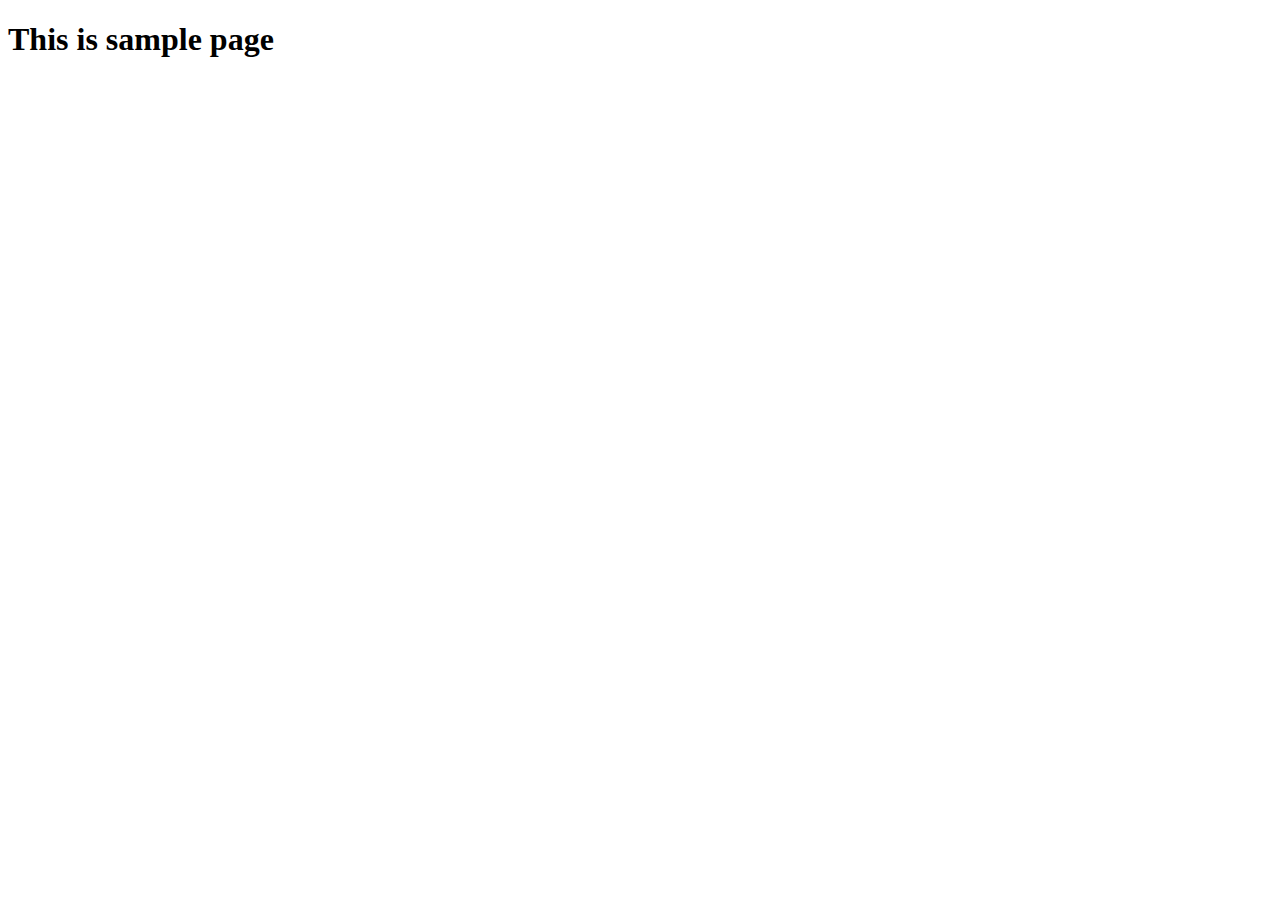
==== index.html @ 194c75ec "This is my first commit of the day" ====
<!DOCTYPE html>
<html lang="en">
<head>
    <meta charset="UTF-8">
    <meta name="viewport" content="width=device-width, initial-scale=1.0">
    <title>Example</title>
</head>
<body>

    <h1>This is sample page</h1>
    
</body>
</html>
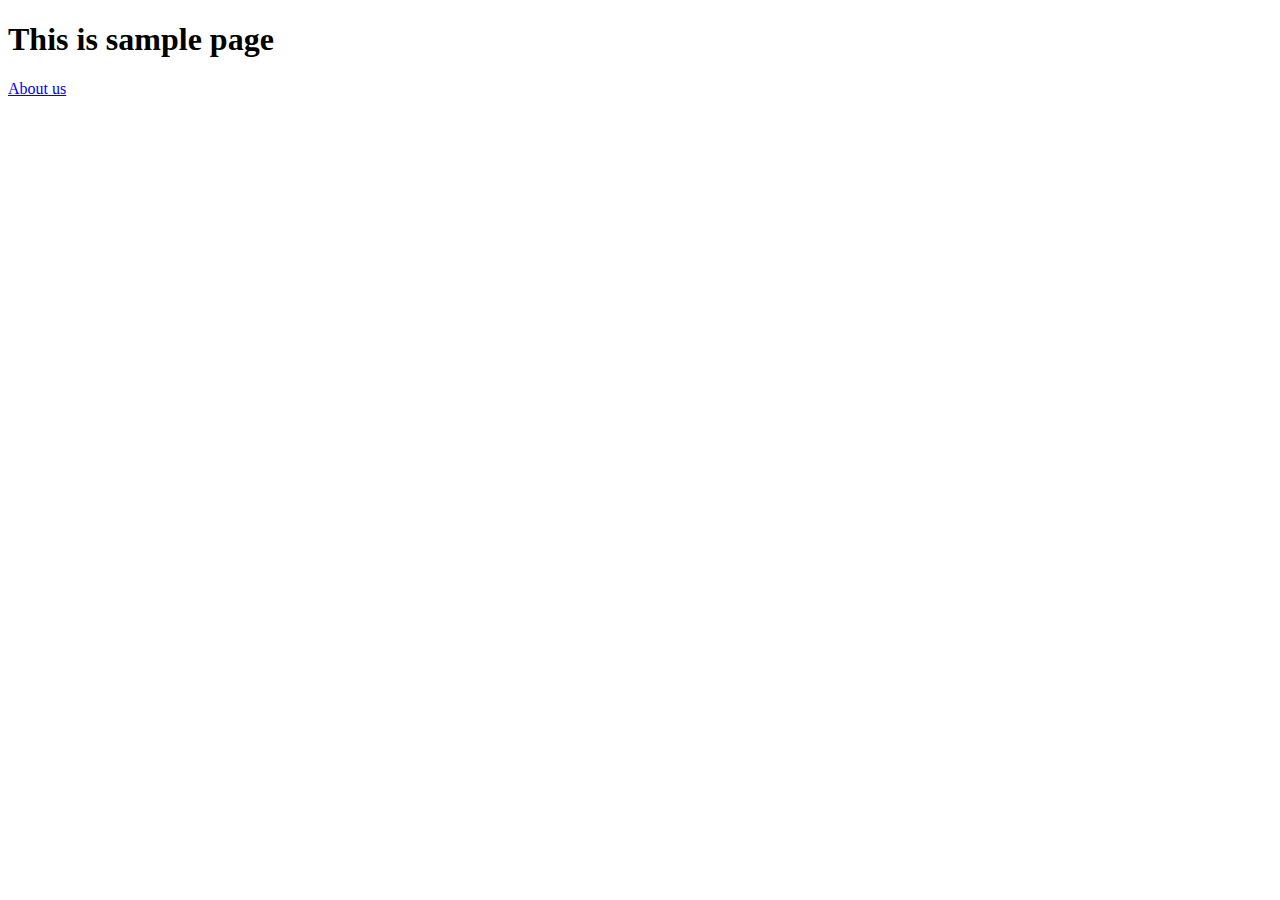
==== commit b95ecce4: "My second commit of the day" ====
--- a/index.html
+++ b/index.html
@@ -8,6 +8,7 @@
 <body>
 
     <h1>This is sample page</h1>
+    <a href="./about-us.html">About us</a>
     
 </body>
 </html>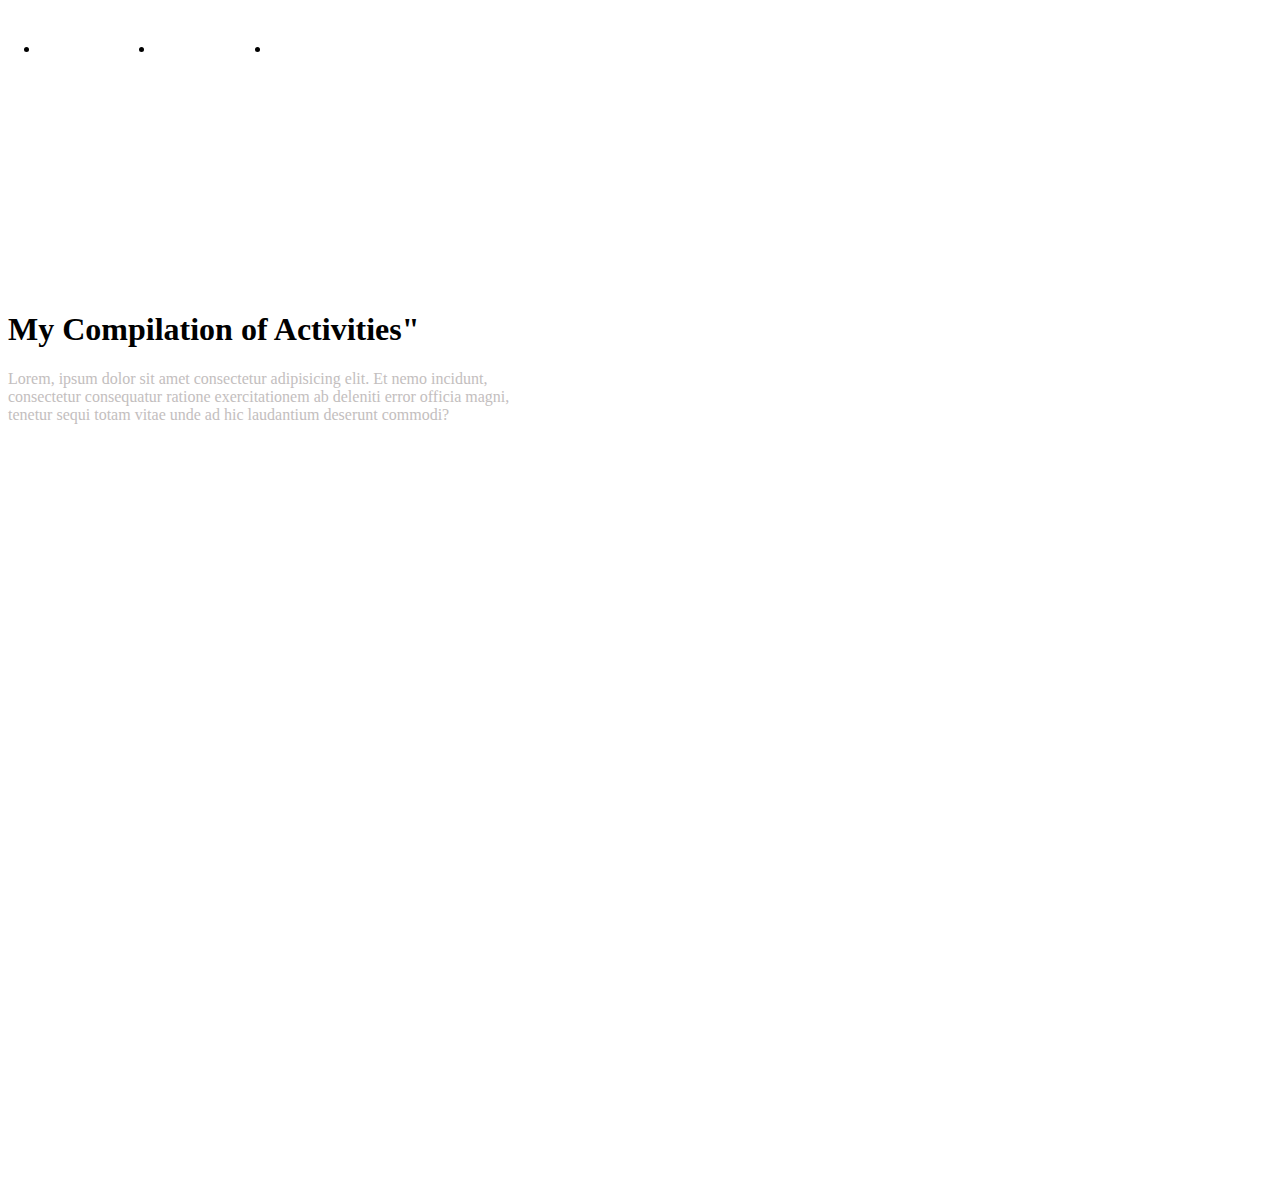
==== commit f86e00f6: "second commit" ====
--- a/index.html
+++ b/index.html
@@ -4,11 +4,23 @@
     <meta charset="UTF-8">
     <meta name="viewport" content="width=device-width, initial-scale=1.0">
     <title>Example</title>
+    <link rel="stylesheet" href="./css/style.css">
+    <link href="https://cdn.jsdelivr.net/npm/bootstrap@5.0.2/dist/css/bootstrap.min.css" rel="stylesheet" integrity="sha384-EVSTQN3/azprG1Anm3QDgpJLIm9Nao0Yz1ztcQTwFspd3yD65VohhpuuCOmLASjC" crossorigin="anonymous">
 </head>
 <body>
 
-    <h1>This is sample page</h1>
-    <a href="./about-us.html">About us</a>
+    <header class="bg-dark">
+        <ul>
+            <li><a href="">Activity One</a></li>
+            <li><a href="">Activity Two</a></li>
+            <li><a href="">Activity Three</a></li>
+        </ul>
+    </header>
+
+    <div class="bg-dark mainPage">
+        <h1 class="text-center text-light">My Compilation of Activities"</h1>
+        <p class="text-center">Lorem, ipsum dolor sit amet consectetur adipisicing elit. Et nemo incidunt,<br> consectetur consequatur ratione exercitationem ab deleniti error officia magni,<br> tenetur sequi totam vitae unde ad hic laudantium deserunt commodi?</p>
+    </div>
     
 </body>
 </html>--- a/css/style.css
+++ b/css/style.css
@@ -0,0 +1,23 @@
+.mainPage {
+    width: 100%;
+    height: 100vh;
+    padding-top: 200px;
+}
+
+header ul{
+    display: flex;
+    gap: 2rem;
+    margin: 0;
+    padding: 2rem;
+}
+
+header a {
+    text-decoration: none;
+    color: white;
+    margin: 0;
+    padding: 0;
+}
+
+p{
+    color: rgb(195, 190, 190);
+}